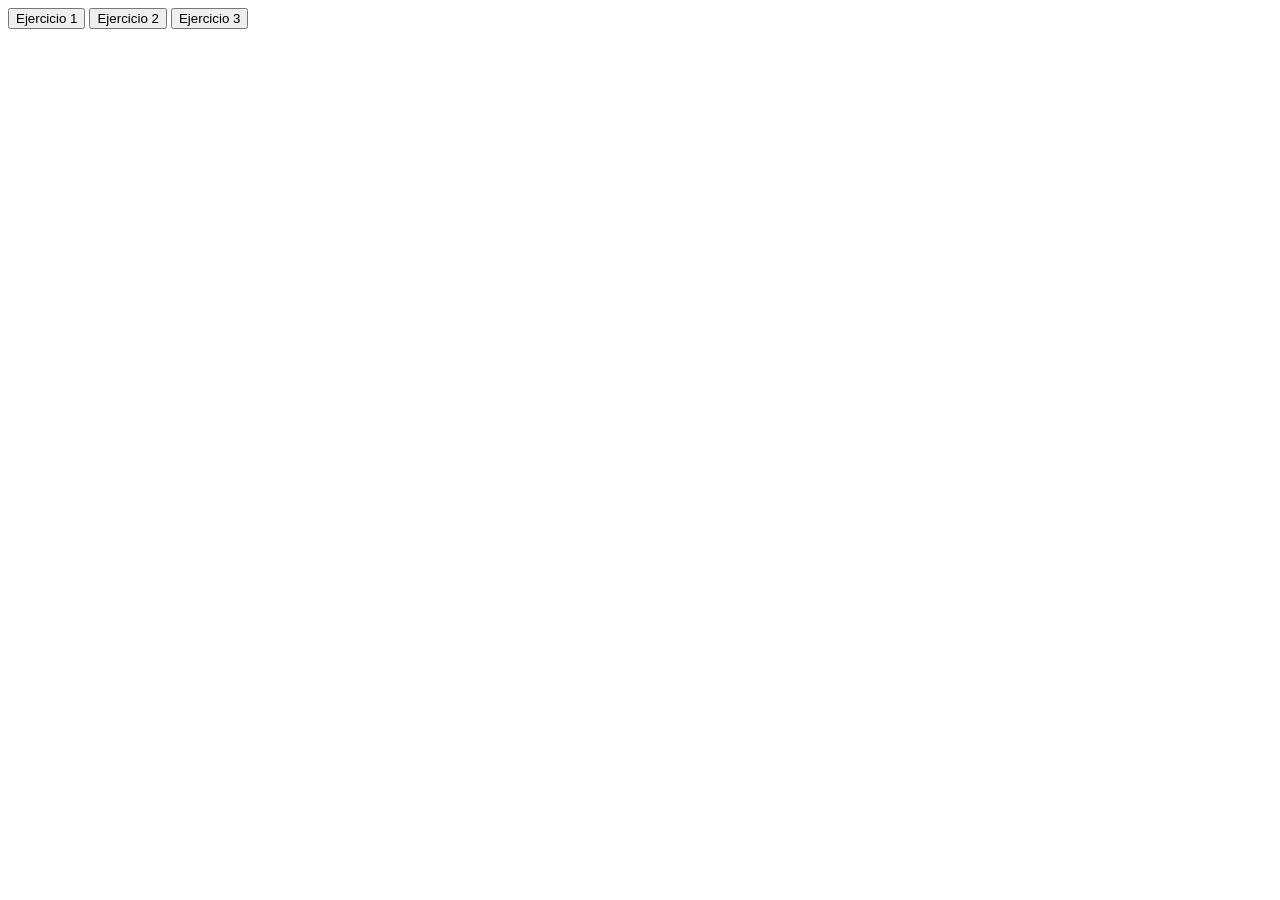
==== ejercicios.html @ ee3e9a1f "Reto ciclo for" ====
<!DOCTYPE html>
<html lang="en">
<head>
    <meta charset="UTF-8">
    <meta name="viewport" content="width=device-width, initial-scale=1.0">
    <title>Document</title>
    <script src="ejercicios.js"></script>
</head>
<body>
    <button onclick="ejecutar(1)">Ejercicio 1</button>
    <button onclick="ejecutar(2)">Ejercicio 2</button>
    <button onclick="ejecutar(3)">Ejercicio 3</button>
</body>
</html>
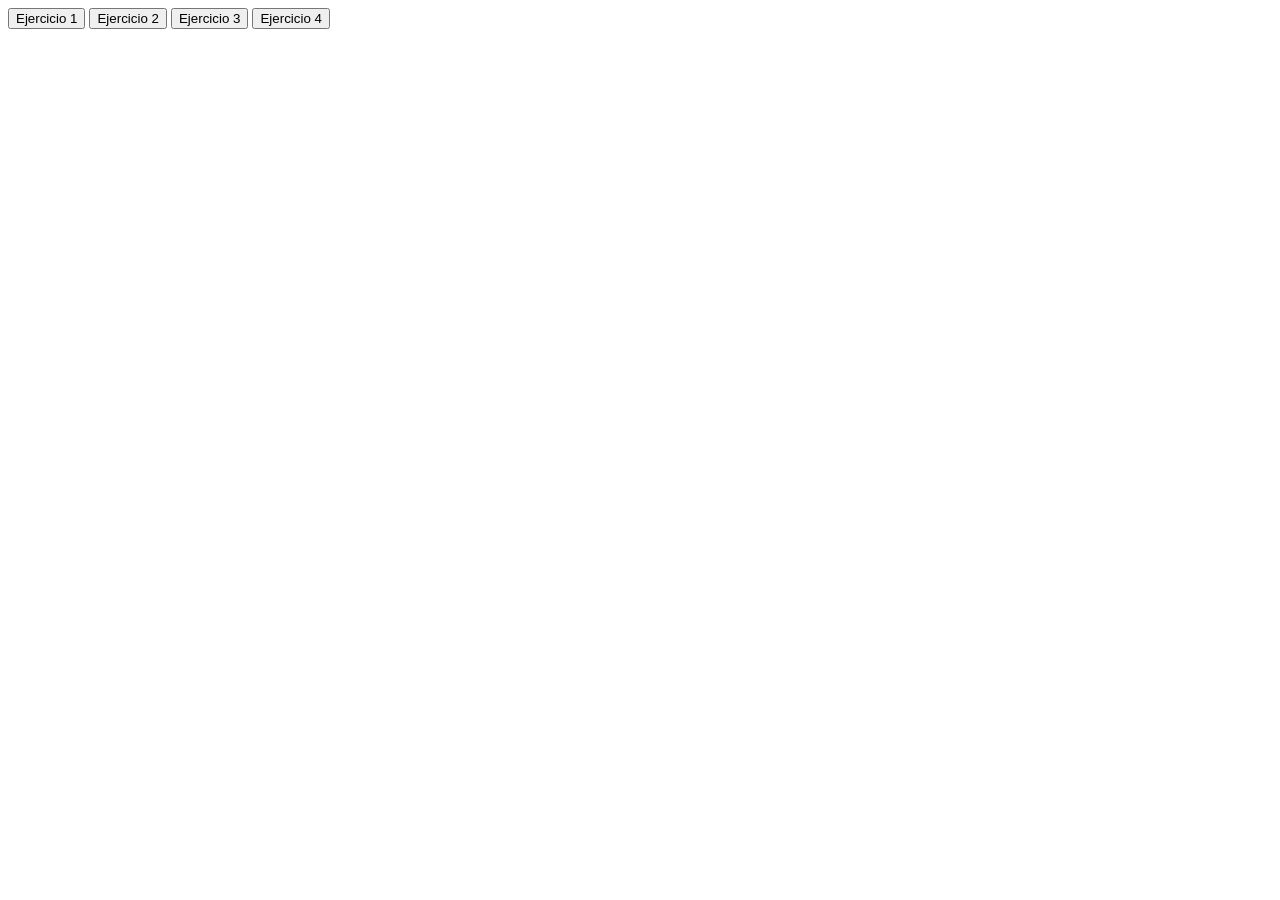
==== commit 5ee2f12e: "Crear funcion listarImpares" ====
--- a/ejercicios.html
+++ b/ejercicios.html
@@ -10,5 +10,6 @@
     <button onclick="ejecutar(1)">Ejercicio 1</button>
     <button onclick="ejecutar(2)">Ejercicio 2</button>
     <button onclick="ejecutar(3)">Ejercicio 3</button>
+    <button onclick="ejecutar(4)">Ejercicio 4</button>
 </body>
 </html>
